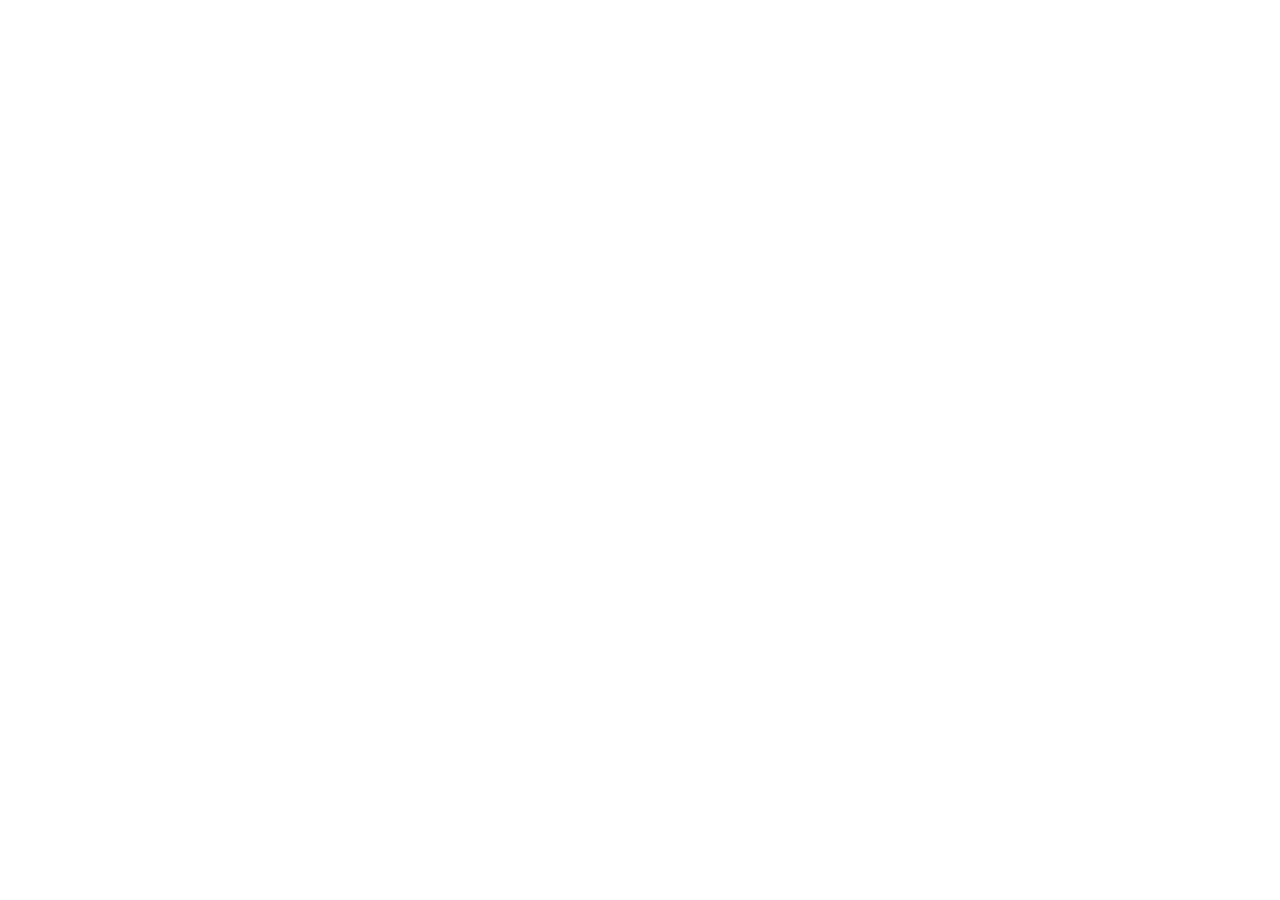
==== index.html @ 56f501e8 "Deploying to gh-pages from @ LionnoiL/goit-js-hw-12@8f25de462aca4e8c360850339400e8f13ef5446f 🚀" ====
<!doctype html>
<html lang="en">
  <head>
    <meta charset="UTF-8" />
    <link rel="icon" type="image/svg+xml" href="/goit-js-hw-12/favicon.svg" />
    <meta name="viewport" content="width=device-width, initial-scale=1.0" />
    <title>Vanilla App Template</title>
    <link
      rel="stylesheet"
      href="https://cdnjs.cloudflare.com/ajax/libs/modern-normalize/3.0.1/modern-normalize.min.css"
      integrity="sha512-q6WgHqiHlKyOqslT/lgBgodhd03Wp4BEqKeW6nNtlOY4quzyG3VoQKFrieaCeSnuVseNKRGpGeDU3qPmabCANg=="
      crossorigin="anonymous"
      referrerpolicy="no-referrer"
    />
    <link rel="preconnect" href="https://fonts.googleapis.com" />
    <link rel="preconnect" href="https://fonts.gstatic.com" crossorigin />
    <link
      href="https://fonts.googleapis.com/css2?family=Montserrat:ital,wght@0,100..900;1,100..900&display=swap"
      rel="stylesheet"
    />
    <script type="module" crossorigin src="/goit-js-hw-12/index.js"></script>
    <link rel="stylesheet" crossorigin href="/goit-js-hw-12/assets/index-DvPDDfy5.css">
  </head>
  <body>
    <main></main>

  </body>
</html>
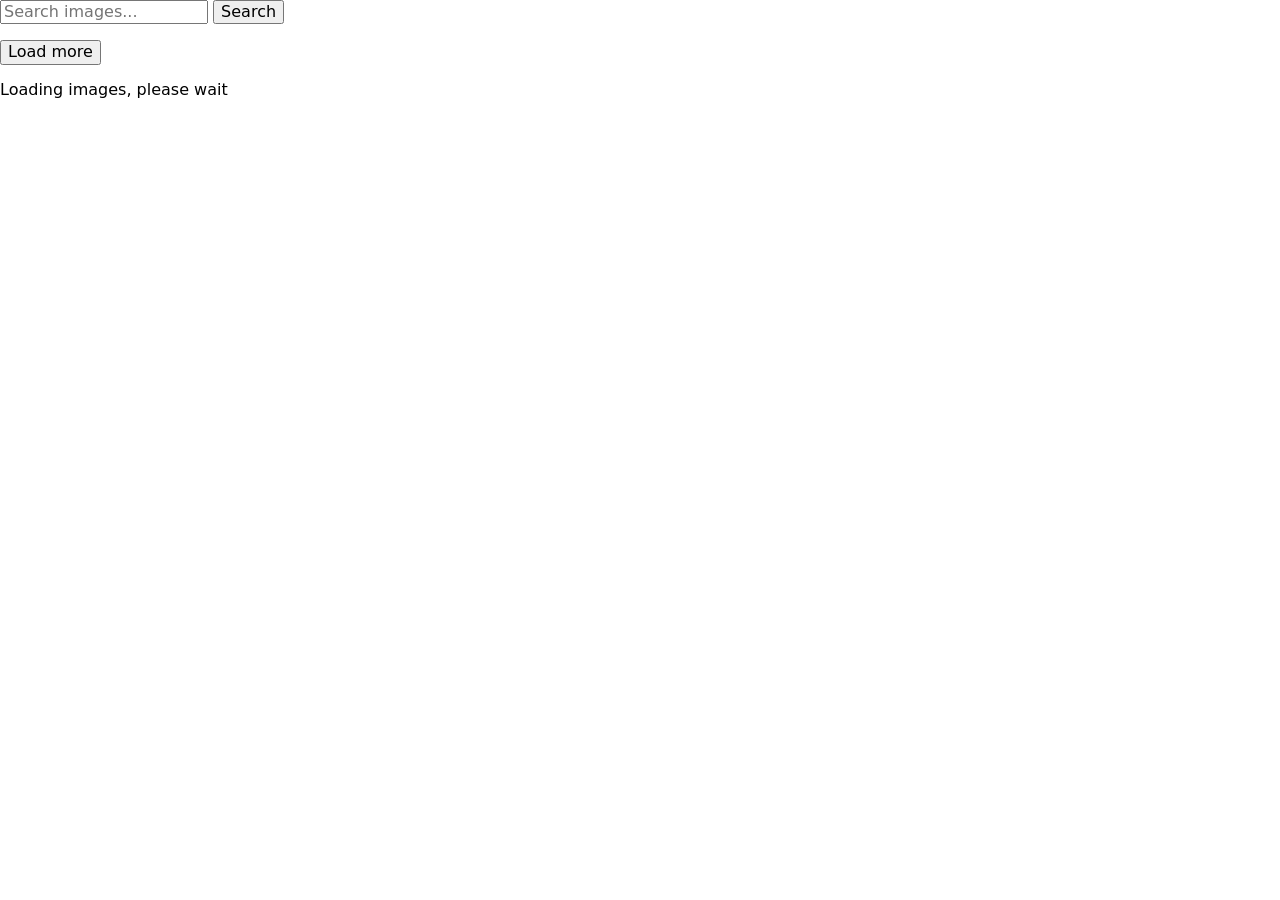
==== commit 848ef761: "Deploying to gh-pages from @ LionnoiL/goit-js-hw-12@1e0070f1d9391753739d584ddc8186e5e1ac4675 🚀" ====
--- a/index.html
+++ b/index.html
@@ -19,10 +19,35 @@
       rel="stylesheet"
     />
     <script type="module" crossorigin src="/goit-js-hw-12/index.js"></script>
-    <link rel="stylesheet" crossorigin href="/goit-js-hw-12/assets/index-DvPDDfy5.css">
+    <link rel="modulepreload" crossorigin href="/goit-js-hw-12/assets/vendor-CucEYOFD.js">
+    <link rel="stylesheet" crossorigin href="/goit-js-hw-12/assets/vendor-DumFYO8Z.css">
+    <link rel="stylesheet" crossorigin href="/goit-js-hw-12/assets/index-Dg8m3y_X.css">
   </head>
   <body>
-    <main></main>
+    <main>
+      <div class="container">
+        <form class="form">
+          <label>
+            <input
+              type="text"
+              name="search-text"
+              placeholder="Search images..."
+              required
+            />
+          </label>
+          <button type="submit">Search</button>
+        </form>
+
+        <ul class="gallery"></ul>
+
+        <button type="button" class="load-more-btn sr-only">Load more</button>
+
+        <div class="loader-wraper">
+          <p class="loader-text">Loading images, please wait</p>
+          <div class="loader"></div>
+        </div>
+      </div>
+    </main>
 
   </body>
 </html>
